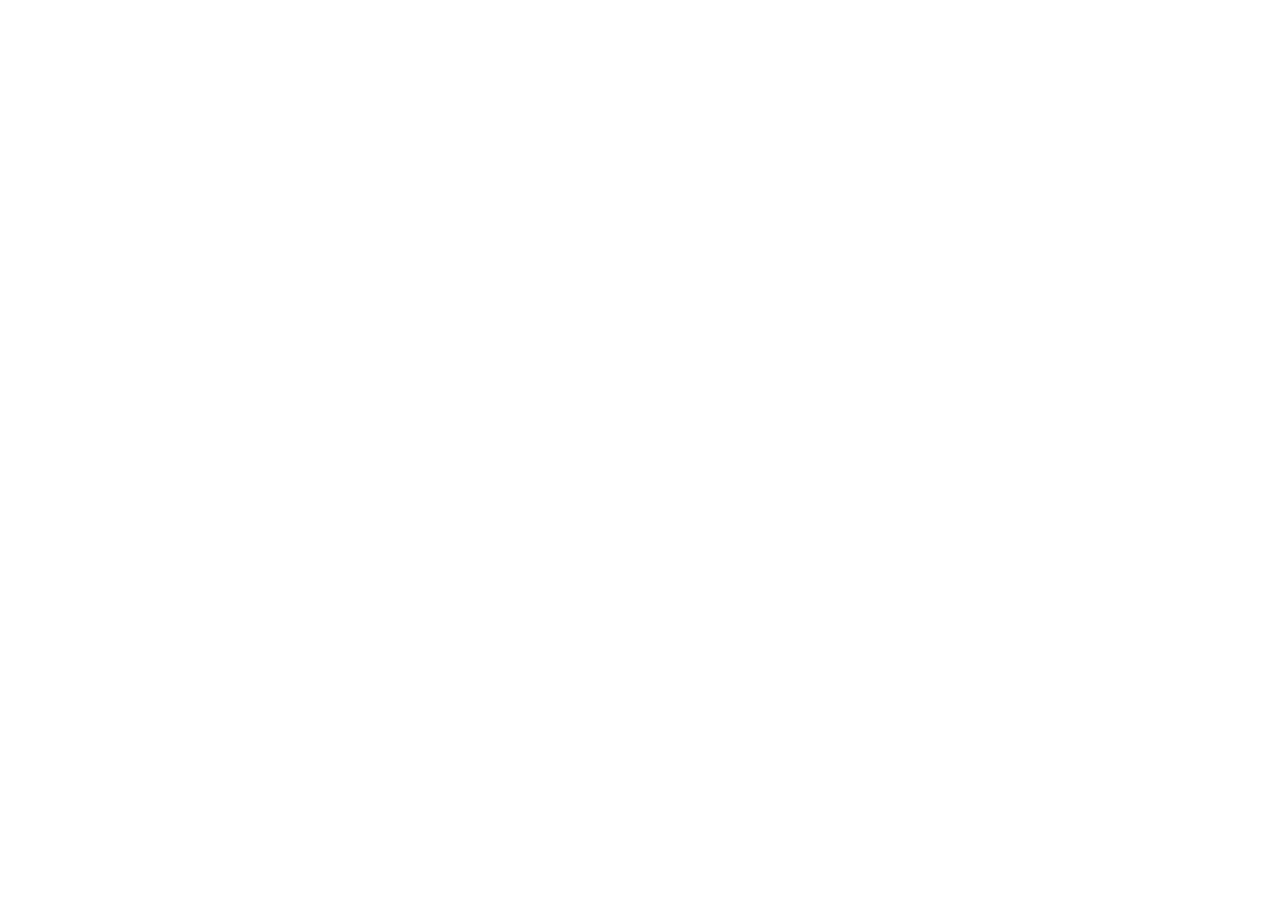
==== Entrega 1/index.html @ b2345193 "publicando pasta de projeto de faculdade - matéria de aplicações na internet" ====
<!DOCTYPE html>
<html lang="en">

<head>
    <meta charset="UTF-8">
    <meta name="viewport" content="width=device-width, initial-scale=1.0">
    <title>Document</title>
</head>

<body>

</body>

</html>
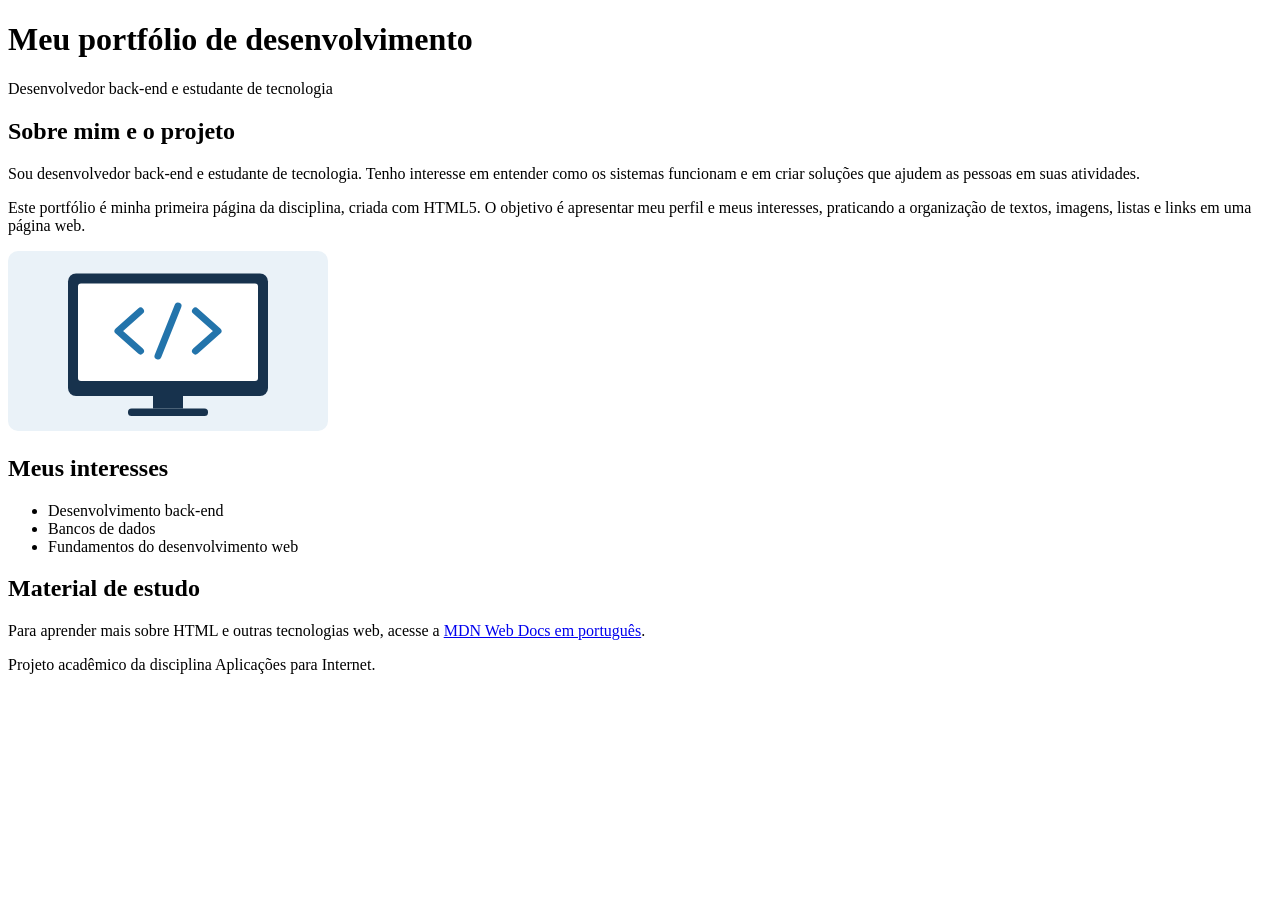
==== commit 0d4aa565: "Entrega 1 da Aula de Aplicaçãoes na Web" ====
--- a/Entrega 1/index.html
+++ b/Entrega 1/index.html
@@ -1,14 +1,66 @@
-<!DOCTYPE html>
-<html lang="en">
+<!doctype html>
+<html lang="pt-BR">
+  <head>
+    <meta charset="UTF-8" />
+    <meta name="viewport" content="width=device-width, initial-scale=1.0" />
+    <title>Meu portfólio de desenvolvimento</title>
+  </head>
 
-<head>
-    <meta charset="UTF-8">
-    <meta name="viewport" content="width=device-width, initial-scale=1.0">
-    <title>Document</title>
-</head>
+  <body>
+    <header>
+      <h1>Meu portfólio de desenvolvimento</h1>
+      <p>Desenvolvedor back-end e estudante de tecnologia</p>
+    </header>
 
-<body>
+    <main>
+      <section>
+        <h2>Sobre mim e o projeto</h2>
 
-</body>
+        <p>
+          Sou desenvolvedor back-end e estudante de tecnologia. Tenho interesse
+          em entender como os sistemas funcionam e em criar soluções que ajudem
+          as pessoas em suas atividades.
+        </p>
 
+        <p>
+          Este portfólio é minha primeira página da disciplina, criada com
+          HTML5. O objetivo é apresentar meu perfil e meus interesses,
+          praticando a organização de textos, imagens, listas e links em uma
+          página web.
+        </p>
+
+        <img
+          src="imagens/desenvolvimento.svg"
+          alt="Ilustração de um computador com símbolos de código na tela"
+          width="320"
+          height="180"
+        />
+      </section>
+
+      <section>
+        <h2>Meus interesses</h2>
+
+        <ul>
+          <li>Desenvolvimento back-end</li>
+          <li>Bancos de dados</li>
+          <li>Fundamentos do desenvolvimento web</li>
+        </ul>
+      </section>
+
+      <section>
+        <h2>Material de estudo</h2>
+
+        <p>
+          Para aprender mais sobre HTML e outras tecnologias web, acesse a
+          <a href="https://developer.mozilla.org/pt-BR/"
+            >MDN Web Docs em português</a
+          >.
+        </p>
+      </section>
+    </main>
+
+    <footer>
+      <p>Projeto acadêmico da disciplina Aplicações para Internet.</p>
+    </footer>
+  </body>
 </html>
